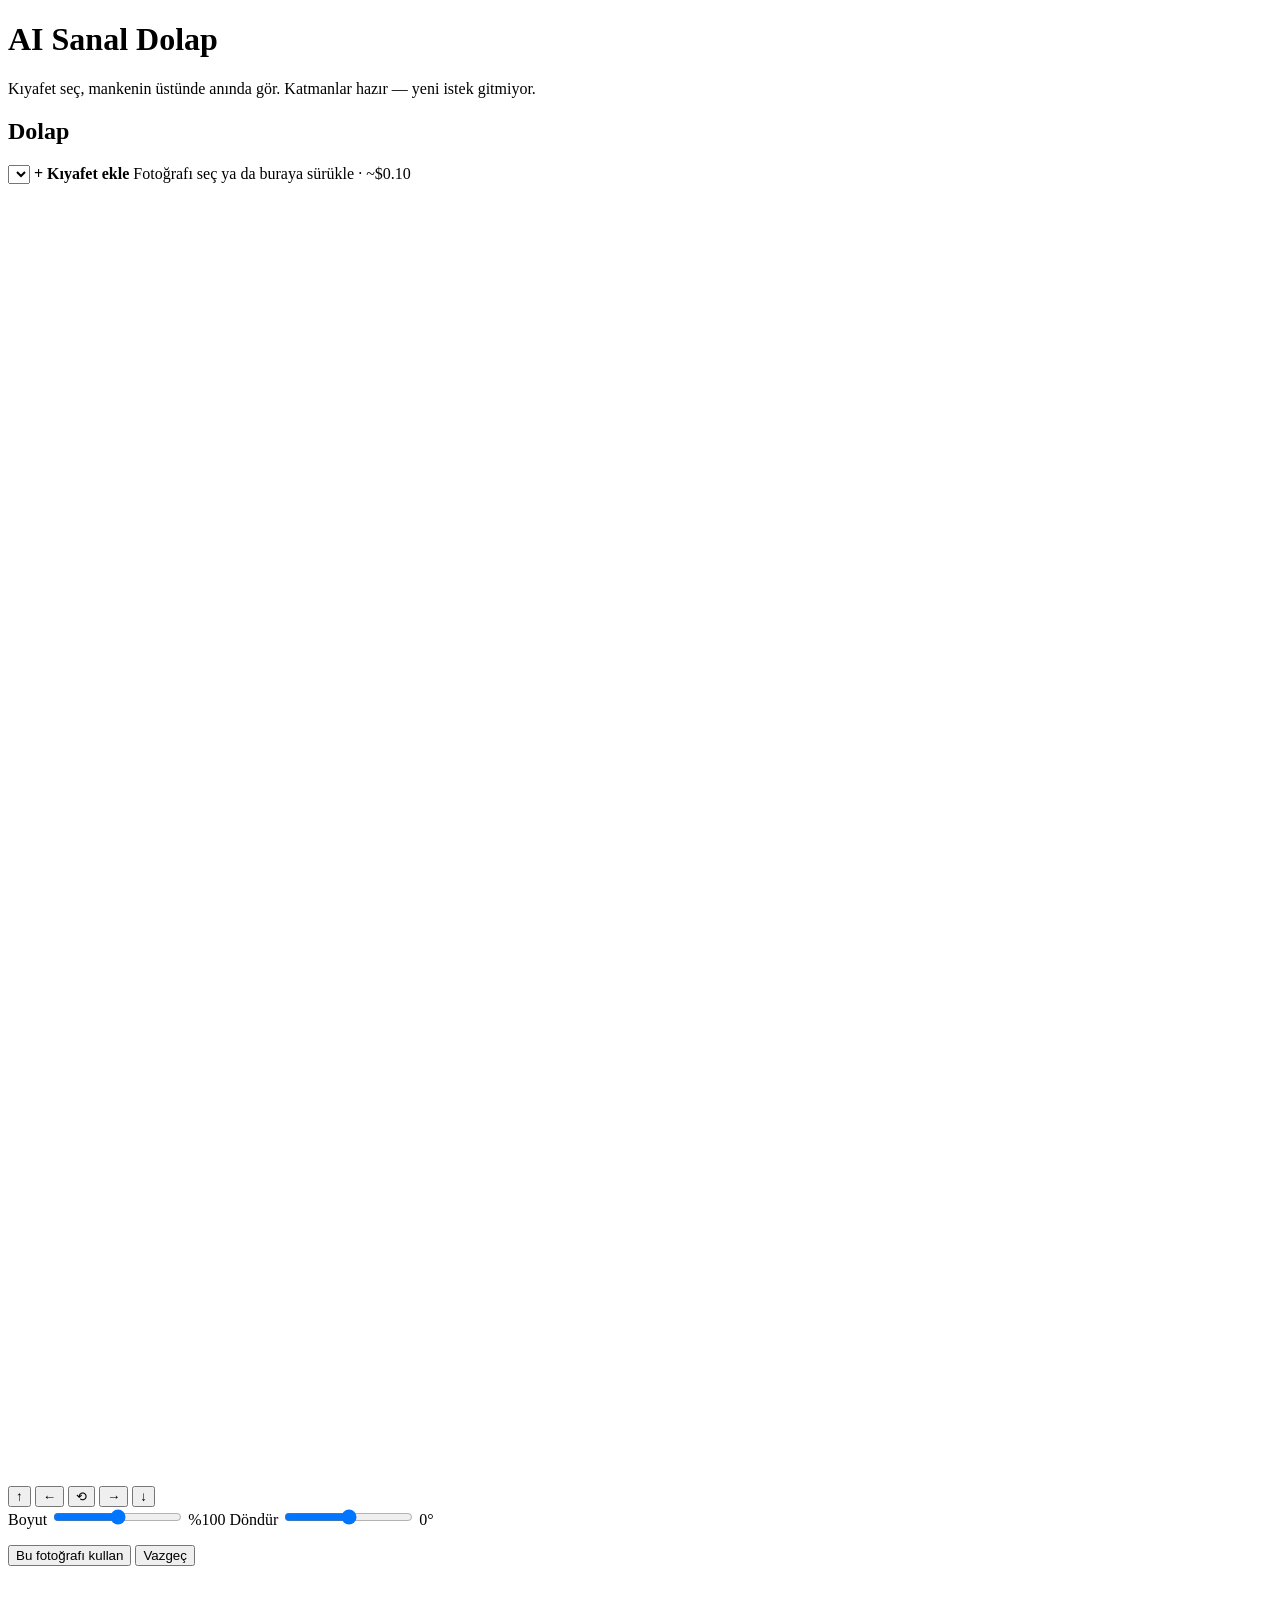
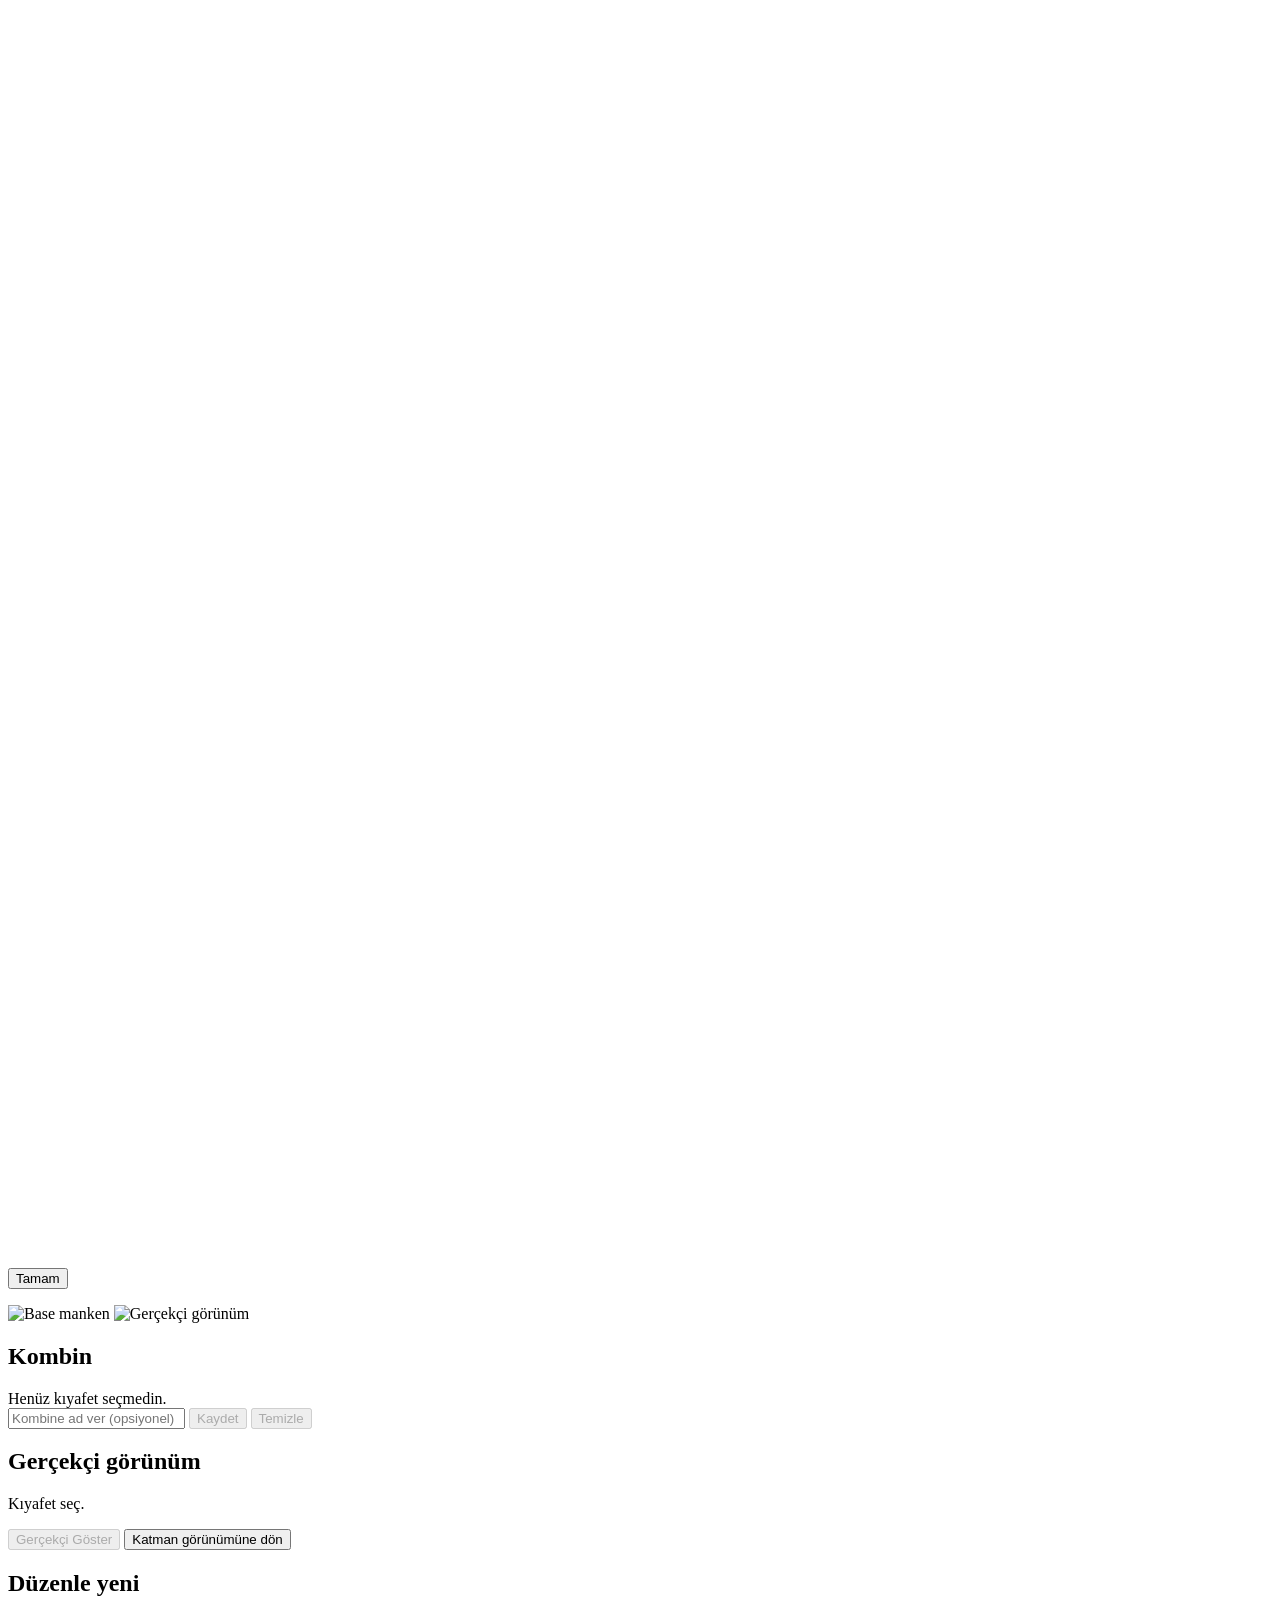
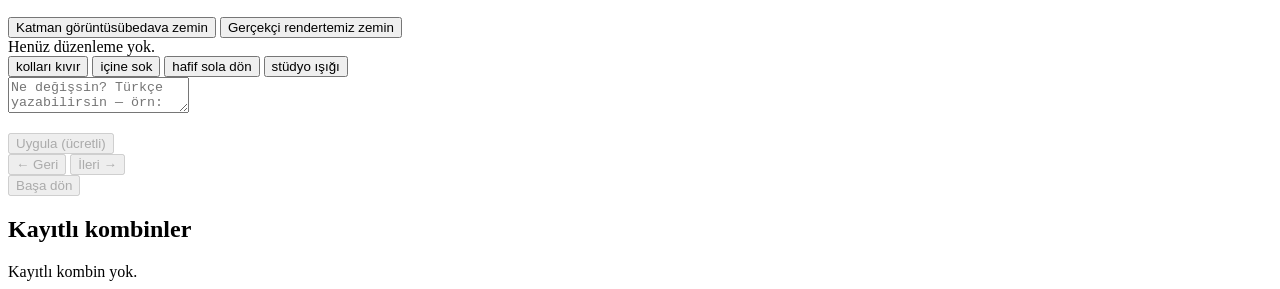
==== web/static/index.html @ 33893a95 "AI Sanal Dolap — Faz 0/1/2/4/6 Kullanıcı kendi kıyafetlerini fotoğraflayıp dijital dolabına ekliyor," ====
<!doctype html>
<html lang="tr">
<head>
  <meta charset="utf-8">
  <meta name="viewport" content="width=device-width, initial-scale=1">
  <title>AI Sanal Dolap</title>
  <link rel="stylesheet" href="/style.css">
</head>
<body>
  <header>
    <h1>AI Sanal Dolap</h1>
    <p class="alt">Kıyafet seç, mankenin üstünde anında gör. Katmanlar hazır — yeni istek gitmiyor.</p>
  </header>

  <main>
    <section class="panel" id="dolap-panel">
      <h2>Dolap</h2>

      <select id="sablon" title="Kıyafet tipi — çekim şablonunu belirler"></select>

      <label id="yukle-alan" for="dosya">
        <strong>+ Kıyafet ekle</strong>
        <span class="alt">Fotoğrafı seç ya da buraya sürükle · ~$0.10</span>
      </label>
      <input id="dosya" type="file" accept="image/*" capture="environment" multiple hidden>
      <p id="yukle-durum" class="alt"></p>

      <!-- Hizalama paneli: fotoğrafı şablona OTURT.
           Telefonda canlı kamera kaplaması HTTPS gerektirdiği için (localhost
           hariç) akış "çek → burada hizala → onayla" şeklinde. Kaydırma ve
           ölçekleme sunucuya gönderiliyor ve kırpmadan ÖNCE uygulanıyor. -->
      <div id="hizalama" class="gizli">
        <div class="onizleme" id="hizalama-tuval">
          <img id="hizalama-foto" alt="" draggable="false">
          <svg id="hizalama-svg" viewBox="0 0 100 100" preserveAspectRatio="none">
            <polygon id="hizalama-poly" points=""></polygon>
          </svg>
        </div>

        <div class="hiz-kontrol">
          <div class="dpad">
            <button data-tasi="0,-1" title="Yukarı (↑)">↑</button>
            <button data-tasi="-1,0" title="Sola (←)">←</button>
            <button id="hiz-sifirla" class="ikincil" title="Sıfırla (0)">⟲</button>
            <button data-tasi="1,0" title="Sağa (→)">→</button>
            <button data-tasi="0,1" title="Aşağı (↓)">↓</button>
          </div>

          <label class="kaydir">
            <span>Boyut</span>
            <input id="hiz-olcek" type="range" step="0.01">
            <output id="hiz-olcek-deger">%100</output>
          </label>

          <label class="kaydir">
            <span>Döndür</span>
            <input id="hiz-donme" type="range" step="0.5">
            <output id="hiz-donme-deger">0°</output>
          </label>
        </div>

        <p id="hizalama-not" class="alt"></p>
        <div class="aksiyon">
          <button id="hizalama-onay">Bu fotoğrafı kullan</button>
          <button id="hizalama-iptal" class="ikincil">Vazgeç</button>
        </div>
      </div>

      <!-- Sonuç kontrolü: kırpma bittikten SONRA şablonun kıyafete oturup
           oturmadığı burada görünüyor. Hizalamanın işe yarayıp yaramadığını
           kullanıcı ancak burada anlayabilir. -->
      <div id="sonuc" class="gizli">
        <div class="onizleme kirpik">
          <img id="sonuc-foto" alt="">
          <svg viewBox="0 0 100 100" preserveAspectRatio="none">
            <polygon id="sonuc-poly" points=""></polygon>
          </svg>
        </div>
        <p id="sonuc-not" class="alt"></p>
        <div class="aksiyon">
          <button id="sonuc-kapat" class="ikincil">Tamam</button>
        </div>
      </div>

      <div id="dolap"></div>
    </section>

    <section class="panel sahne">
      <!-- Manken şeridi (§28): birden çok manken yan yana yaşıyor, her birinin
           KENDİ katman seti var. Geçiş ücretsiz ve hiçbir şey silmiyor — o
           yüzden bir "giriş ekranı" değil, her zaman görünen bir şerit:
           kullanıcı hangi zemin üzerinde olduğunu her an görüyor ve tek
           tıklamayla değiştiriyor. -->
      <div id="manken-serit">
        <div id="manken-liste"></div>
        <p id="manken-not" class="alt"></p>
      </div>
      <input id="manken-dosya" type="file" accept="image/*" hidden>

      <div id="manken">
        <img id="base" alt="Base manken">
        <!-- katmanlar buraya bindirilir -->
        <img id="render-img" class="gizli" alt="Gerçekçi görünüm">
      </div>
      <!-- Film şeridi: düzenleme sürümleri küçük görsel olarak.
           Metin listesinden üstün, çünkü her sürüm ÜCRETLİ üretildi — ne
           olduğunu görmek, prompt'u okuyup hayal etmekten iyi. -->
      <div id="serit" class="gizli"></div>
      <p id="olcum" class="alt"></p>
    </section>

    <section class="panel" id="kombin-panel">
      <h2>Kombin</h2>
      <div id="secilenler" class="bos">Henüz kıyafet seçmedin.</div>

      <div class="aksiyon">
        <input id="ad" type="text" placeholder="Kombine ad ver (opsiyonel)" autocomplete="off">
        <button id="kaydet" disabled>Kaydet</button>
        <button id="temizle" class="ikincil" disabled>Temizle</button>
      </div>

      <h2>Gerçekçi görünüm</h2>
      <p id="render-bilgi" class="alt">Kıyafet seç.</p>
      <div class="aksiyon">
        <button id="render" disabled>Gerçekçi Göster</button>
        <button id="katmana-don" class="ikincil gizli">Katman görünümüne dön</button>
      </div>

      <!-- Düzenleme sohbeti — gerçekçi görünümün HEMEN ALTINDA.
           Panel her zaman görünür: gizli olsaydı özelliğin varlığı ancak
           render üretildikten sonra keşfedilirdi. Render yokken kontroller
           kapalı ve sebebi yazıyor. -->
      <div id="duzenle">
        <h2>Düzenle <span class="rozet-yeni">yeni</span></h2>

        <!-- Kaynak seçimi: düzenleme neyin üzerine yapılsın?
             Katman bindirmesi ÜCRETSİZ üretiliyor, yani düzenlemek için önce
             ücretli bir render almak zorunlu değil. Takas kullanıcının. -->
        <div class="kaynak-sec" id="duzenle-kaynak">
          <button type="button" data-mod="layers" class="secili">
            Katman görüntüsü<span class="alt">bedava zemin</span>
          </button>
          <button type="button" data-mod="render">
            Gerçekçi render<span class="alt">temiz zemin</span>
          </button>
        </div>

        <div id="duzenle-gecmis" class="bos">Henüz düzenleme yok.</div>

        <div class="oneriler" id="duzenle-oneri">
          <button type="button" data-p="roll up the sleeves">kolları kıvır</button>
          <button type="button" data-p="tuck in the shirt">içine sok</button>
          <button type="button" data-p="turn the person slightly to the left">hafif sola dön</button>
          <button type="button" data-p="soft daylight studio lighting">stüdyo ışığı</button>
        </div>

        <textarea id="duzenle-metin" rows="2"
                  placeholder="Ne değişsin? Türkçe yazabilirsin — örn: kolları dirseğe kadar kıvır"></textarea>
        <p id="duzenle-bilgi" class="alt"></p>
        <div class="aksiyon">
          <button id="duzenle-gonder" disabled>Uygula (ücretli)</button>
          <div class="ikili">
            <button id="duzenle-geri" class="ikincil" disabled>← Geri</button>
            <button id="duzenle-ileri" class="ikincil" disabled>İleri →</button>
          </div>
          <button id="duzenle-sifirla" class="ikincil" disabled>Başa dön</button>
        </div>
      </div>

      <h2>Kayıtlı kombinler</h2>
      <div id="kayitlar" class="bos">Kayıtlı kombin yok.</div>
    </section>
  </main>

  <script src="/app.js"></script>
</body>
</html>
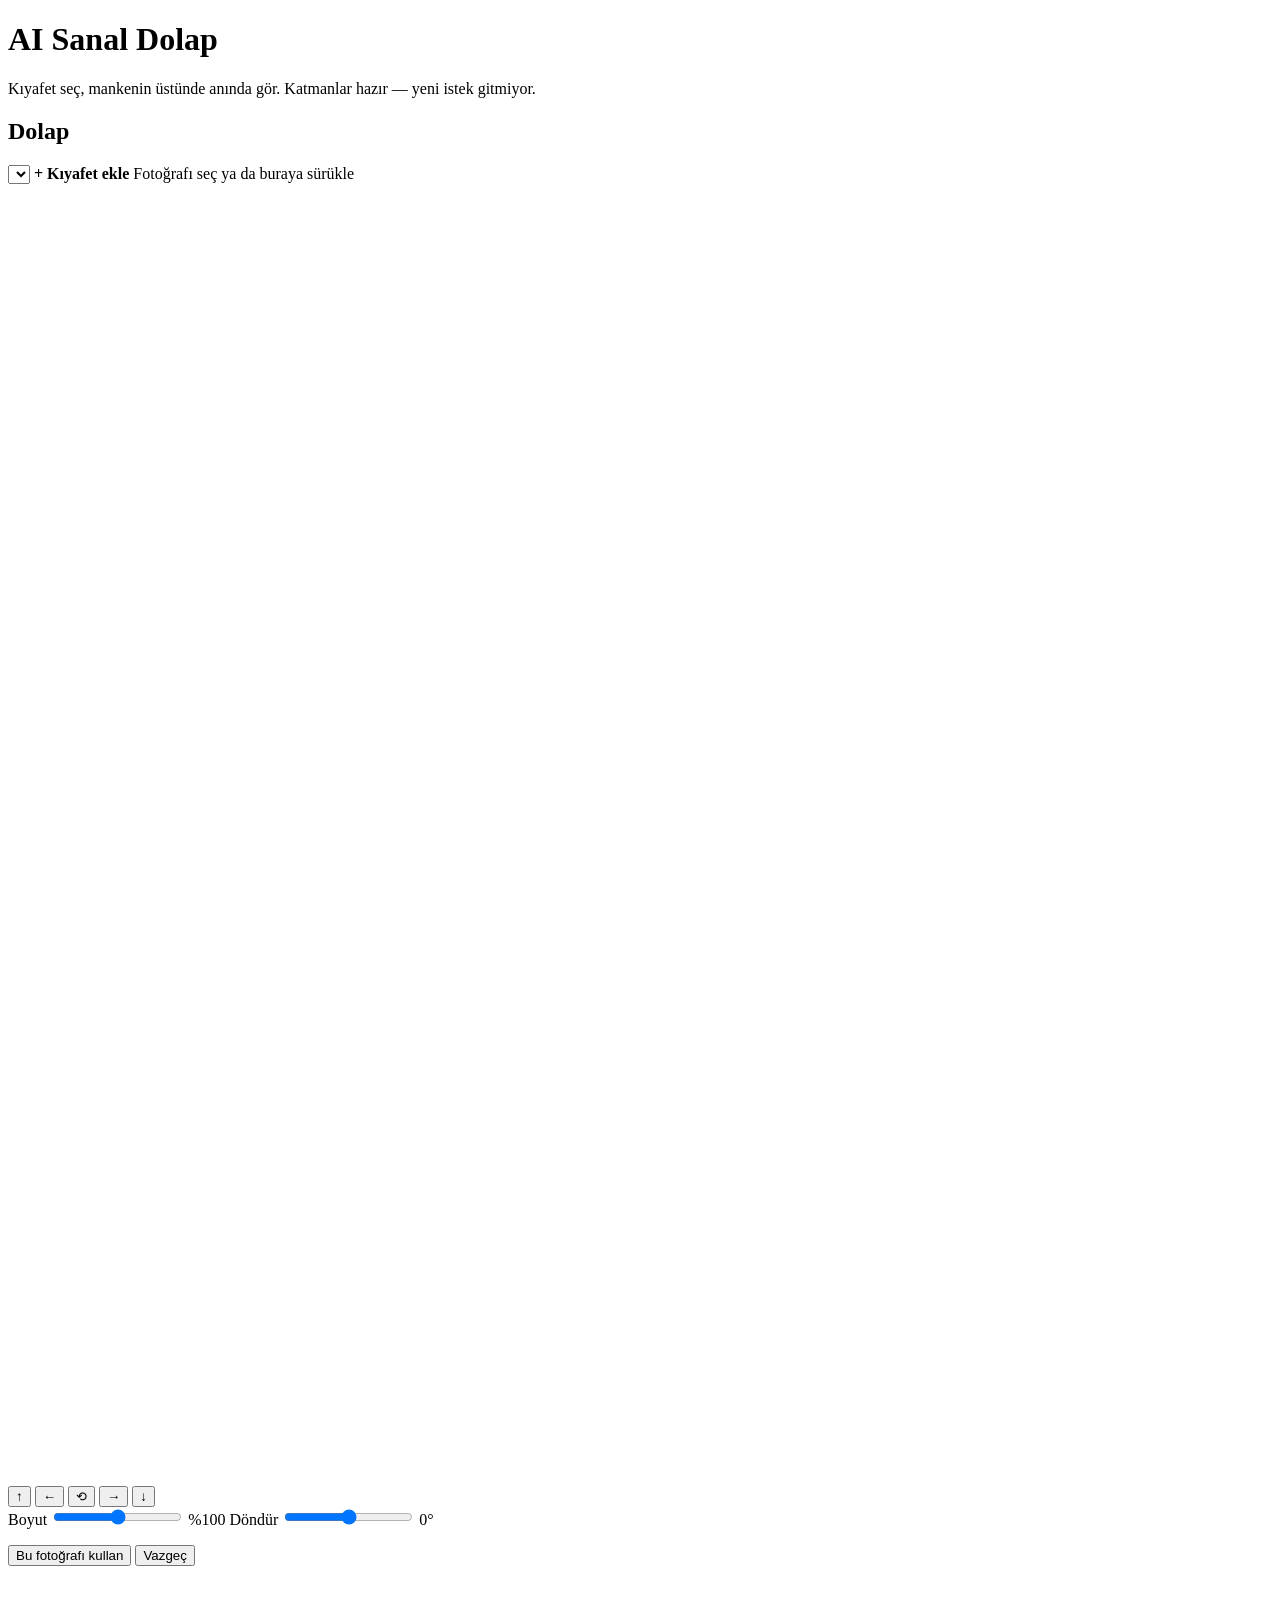
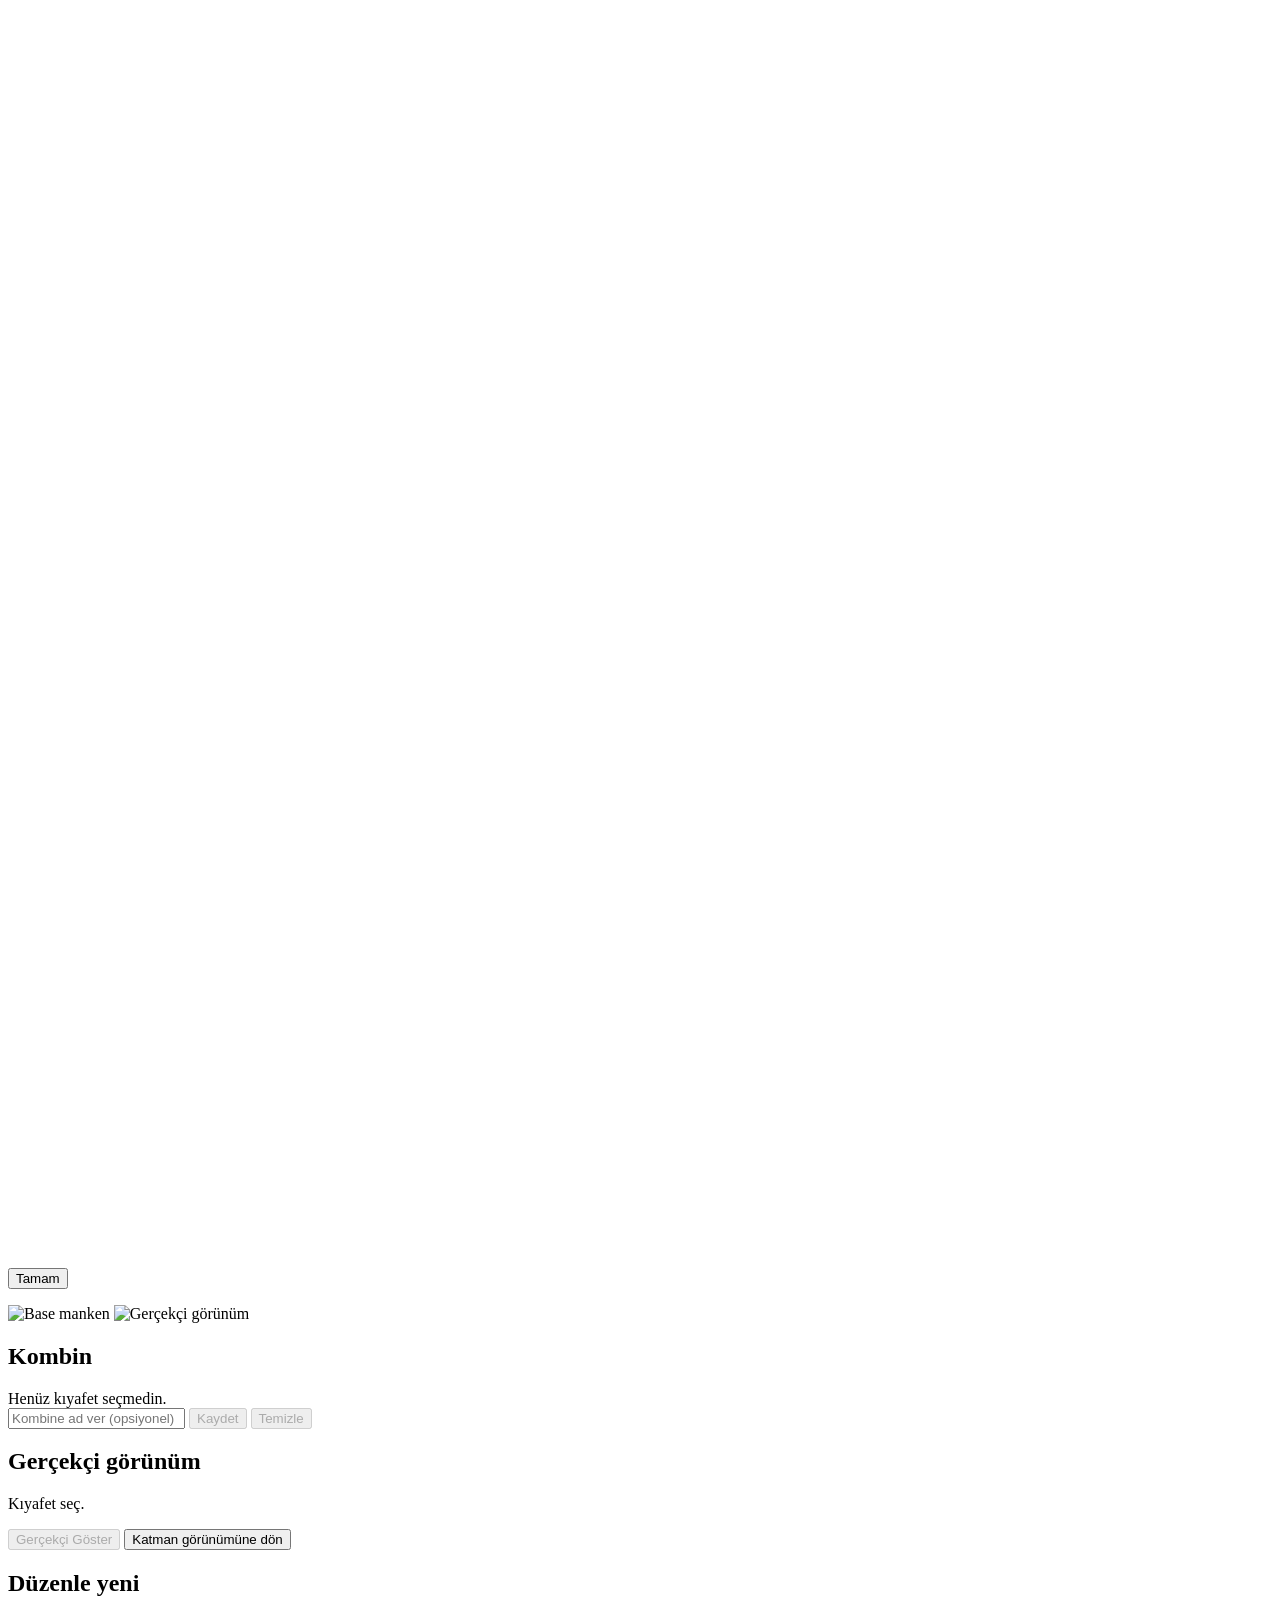
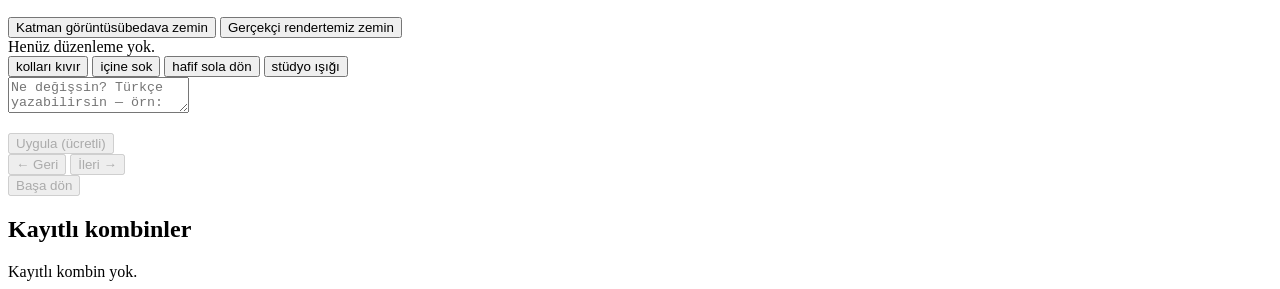
==== commit 0c9adf24: "Kıyafet okuma Foundry'de, yeni mankende yeşil taban, modele göre ücret Uygulama artık yalnızca Found" ====
--- a/web/static/index.html
+++ b/web/static/index.html
@@ -20,7 +20,7 @@
 
       <label id="yukle-alan" for="dosya">
         <strong>+ Kıyafet ekle</strong>
-        <span class="alt">Fotoğrafı seç ya da buraya sürükle · ~$0.10</span>
+        <span class="alt">Fotoğrafı seç ya da buraya sürükle<span id="yukle-ucret"></span></span>
       </label>
       <input id="dosya" type="file" accept="image/*" capture="environment" multiple hidden>
       <p id="yukle-durum" class="alt"></p>
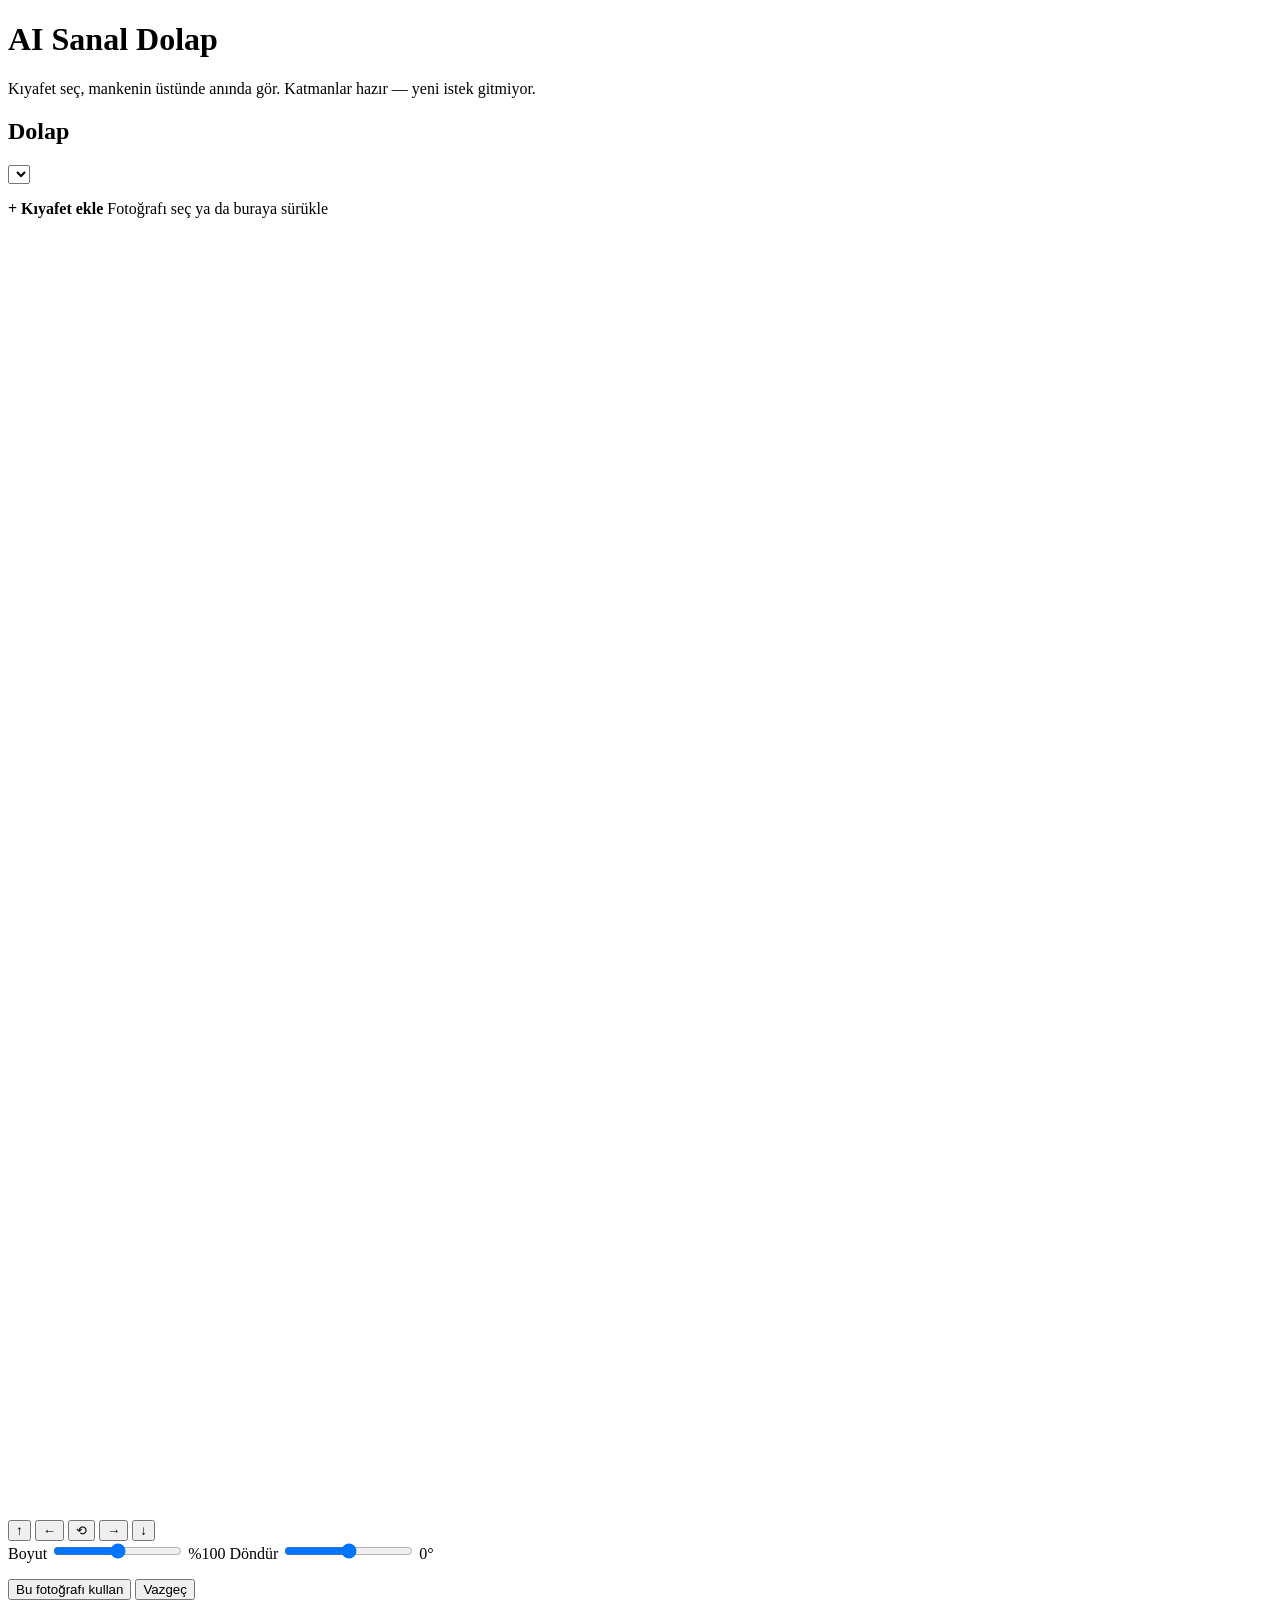
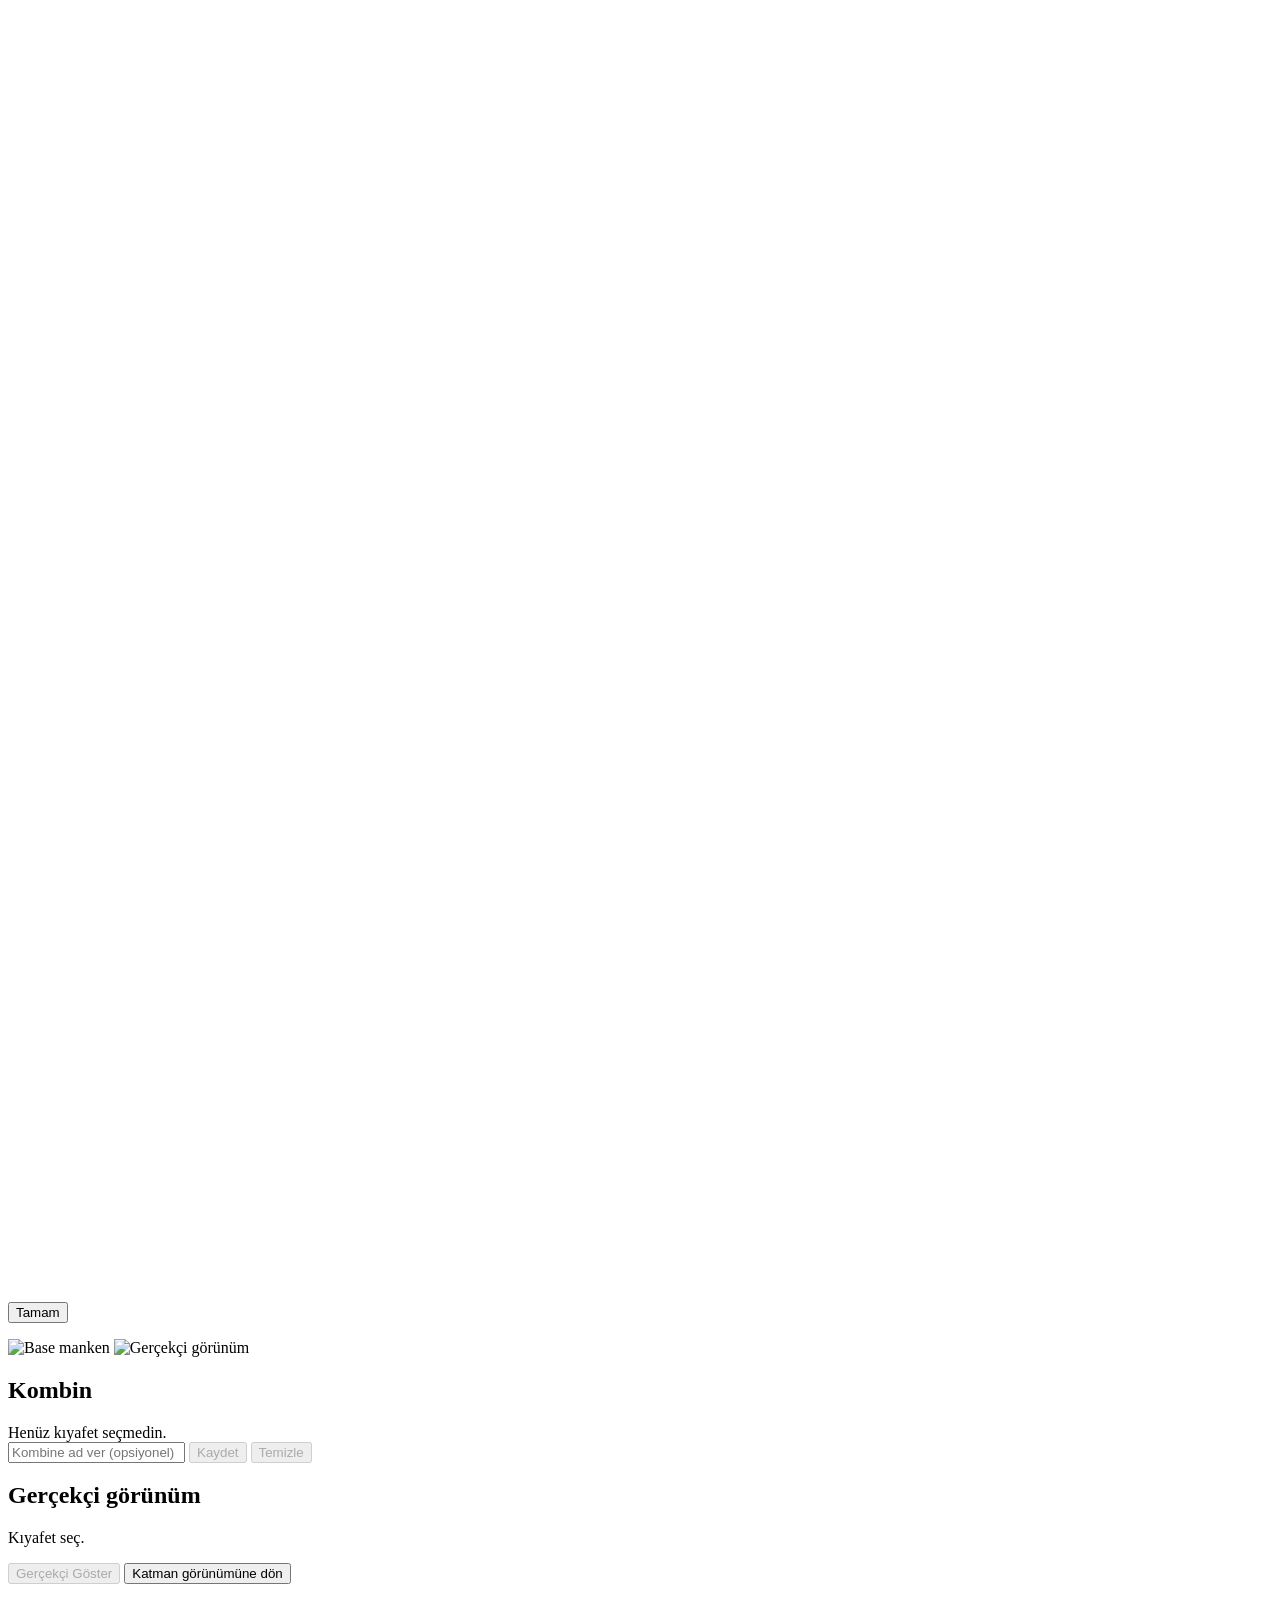
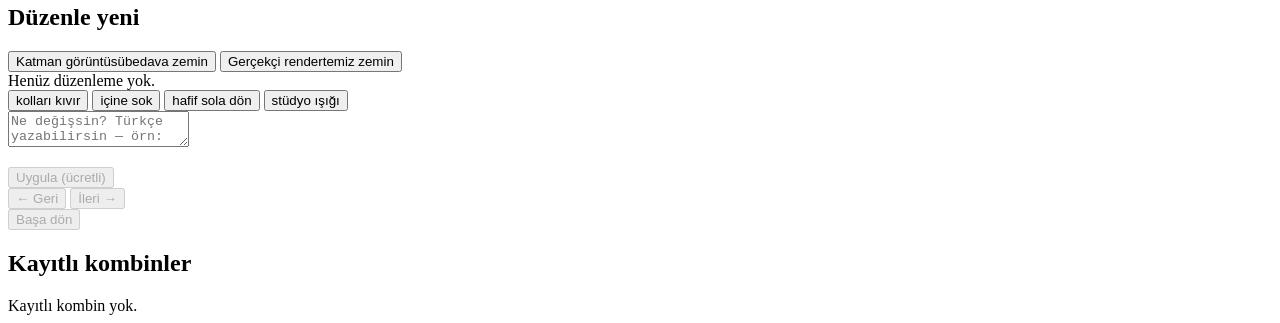
==== commit a8f0578d: "rembg yoksa sessiz kalma: doctor hata veriyor, arayüz uyarıyor İlk dış denemede rembg çalışmıyordu v" ====
--- a/web/static/index.html
+++ b/web/static/index.html
@@ -17,6 +17,8 @@
       <h2>Dolap</h2>
 
       <select id="sablon" title="Kıyafet tipi — çekim şablonunu belirler"></select>
+
+      <p id="rembg-uyari" class="alt uyari gizli"></p>
 
       <label id="yukle-alan" for="dosya">
         <strong>+ Kıyafet ekle</strong>
